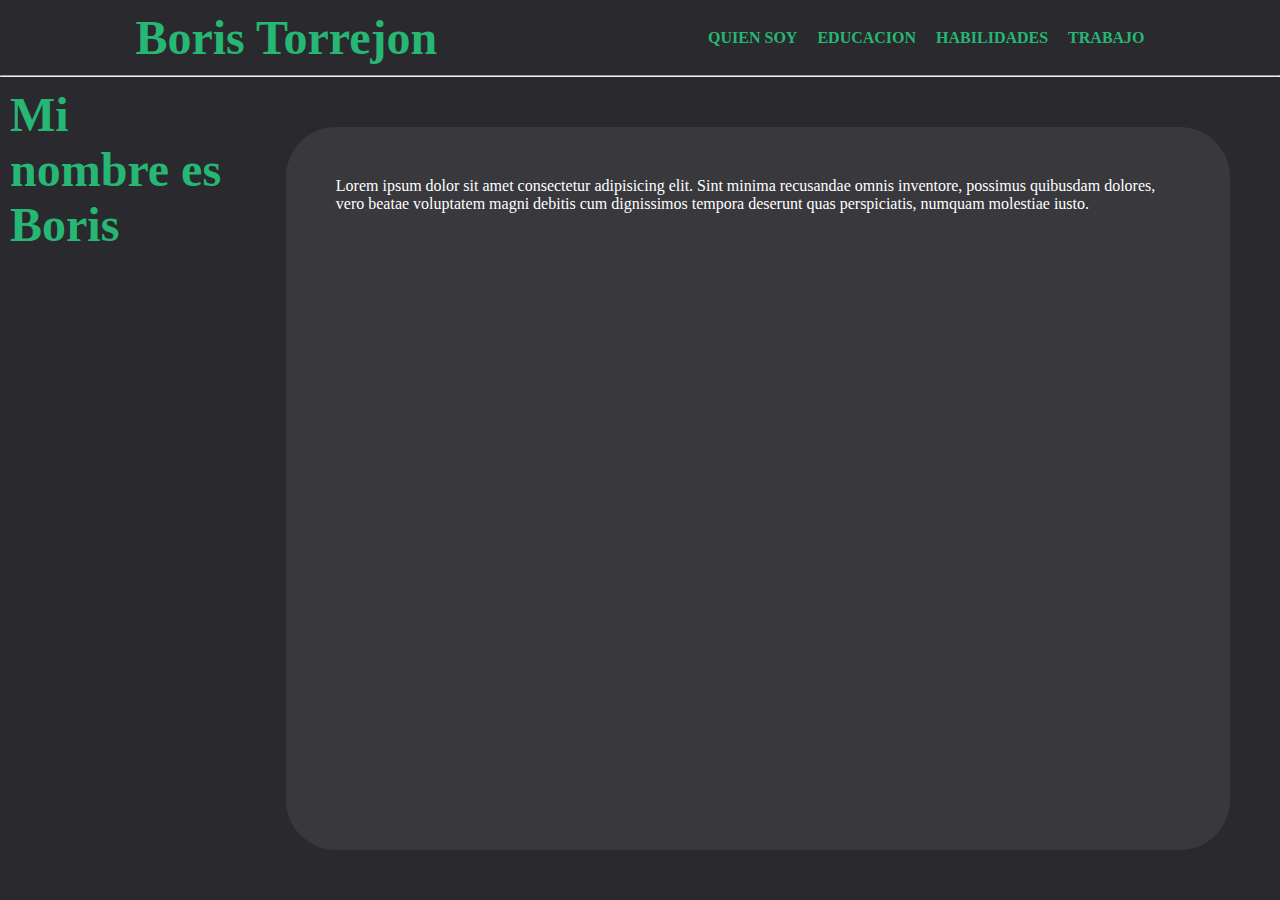
==== index.html @ f2753e59 "js" ====
<!DOCTYPE html>
<html lang="en">
<head>
    <meta charset="UTF-8">
    <meta http-equiv="X-UA-Compatible" content="IE=edge">
    <meta name="viewport" content="width=device-width, initial-scale=1.0">
    <link rel="stylesheet" href="./styles/style.css">
    <title>Home</title>
</head>
<body id="body" class="flex" onkeypress="acitionkey()">
    <header class="flex">
        <h1>Boris Torrejon</h1>
        <ul class="flex">
            <li ><a href="#">QUIEN SOY</a></li>
            <li ><a href="#">EDUCACION</a></li>
            <li ><a href="#">HABILIDADES</a></li>
            <li ><a href="#">TRABAJO</a></li>
        </ul>
    </header>
    <hr>
    <main class="flex">
        
    </main>
    <footer></footer>
    <script src="./js/script.js"></script>
</body>
</html>
---- styles/style.css ----
:root{
    --cp:#2a2a2e;
    --cs:#38383d;
    --cf:#26b774;
    --cfp:white;
}
*{
    margin: 0;
    padding: 0;
}
.flex{
    display: flex;
}
body{
    height: 100vh;
    background-color: var(--cp);
    flex-direction: column;
}
header{
    justify-content: space-around;
    flex-grow: 0;
}
h1{
    font-size: 3rem;
    color:var(--cf);
    font-weight: bold;
    padding:10px;
}
ul{
    align-items: center;
}
ul>li{
    list-style: none;
    padding: 10px;
}
ul>li:hover{
    background-color: var(--cs);
}
a{
    text-decoration: none;
    color: var(--cf);
    font-weight: bold;
}
main{
    flex-grow: 1;
}
p{
    background-color: var(--cs);
    margin:50px;
    padding: 50px;
    border-radius: 50px;
    color: var(--cfp);
}
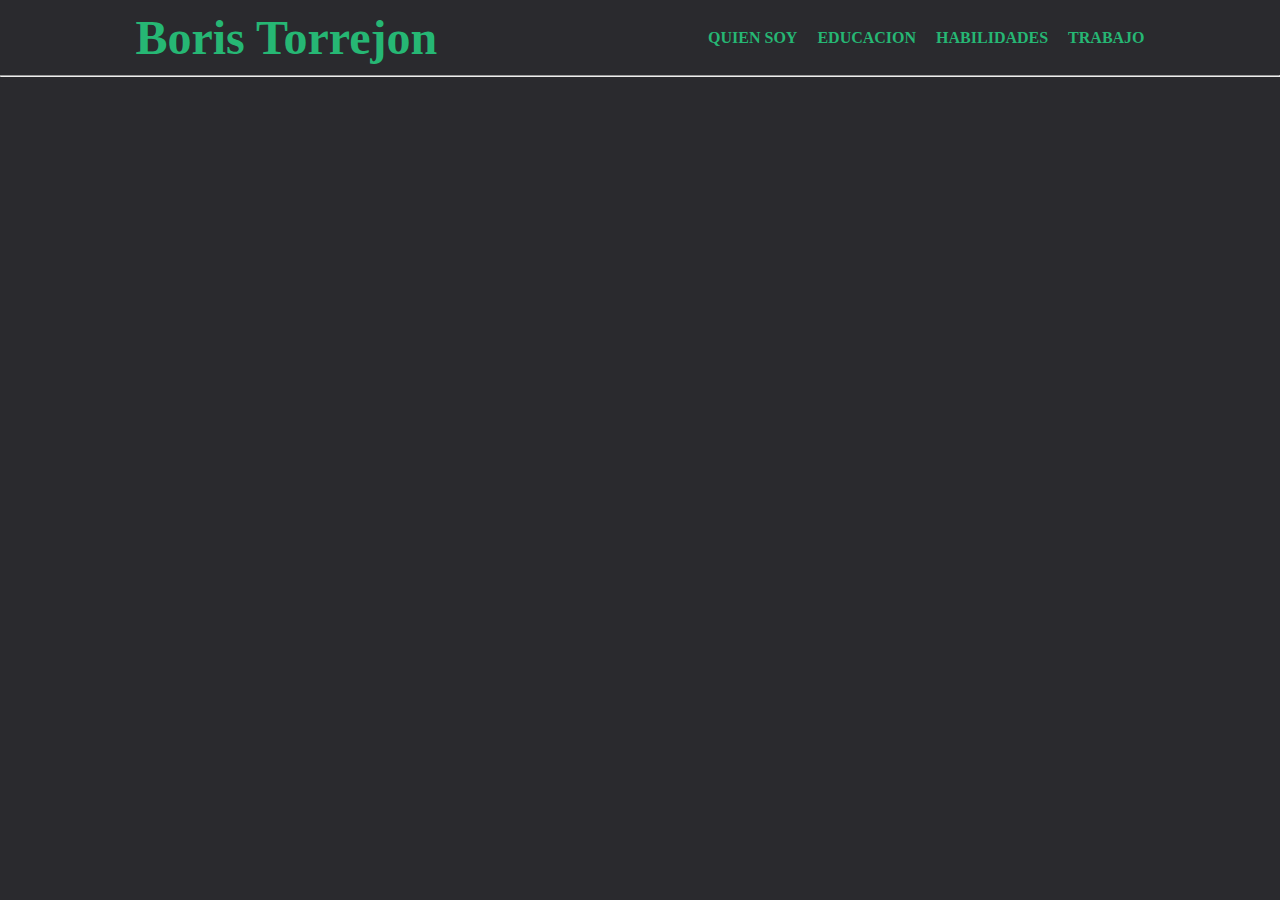
==== commit 3a9db272: "dinamic" ====
--- a/index.html
+++ b/index.html
@@ -1,27 +1,25 @@
 <!DOCTYPE html>
 <html lang="en">
-<head>
-    <meta charset="UTF-8">
-    <meta http-equiv="X-UA-Compatible" content="IE=edge">
-    <meta name="viewport" content="width=device-width, initial-scale=1.0">
-    <link rel="stylesheet" href="./styles/style.css">
+  <head>
+    <meta charset="UTF-8" />
+    <meta http-equiv="X-UA-Compatible" content="IE=edge" />
+    <meta name="viewport" content="width=device-width, initial-scale=1.0" />
+    <link rel="stylesheet" href="./styles/style.css" />
     <title>Home</title>
-</head>
-<body id="body" class="flex" onkeypress="acitionkey()">
+  </head>
+  <body id="body" class="flex" onkeypress="acitionkey()">
     <header class="flex">
-        <h1>Boris Torrejon</h1>
-        <ul class="flex">
-            <li ><a href="#">QUIEN SOY</a></li>
-            <li ><a href="#">EDUCACION</a></li>
-            <li ><a href="#">HABILIDADES</a></li>
-            <li ><a href="#">TRABAJO</a></li>
-        </ul>
+      <h1>Boris Torrejon</h1>
+      <ul class="flex">
+        <li><a href="#">QUIEN SOY</a></li>
+        <li><a href="#">EDUCACION</a></li>
+        <li><a href="#">HABILIDADES</a></li>
+        <li><a href="#">TRABAJO</a></li>
+      </ul>
     </header>
-    <hr>
-    <main class="flex">
-        
-    </main>
+    <hr />
+    <main class="flex"></main>
     <footer></footer>
     <script src="./js/script.js"></script>
-</body>
-</html>+  </body>
+</html>
